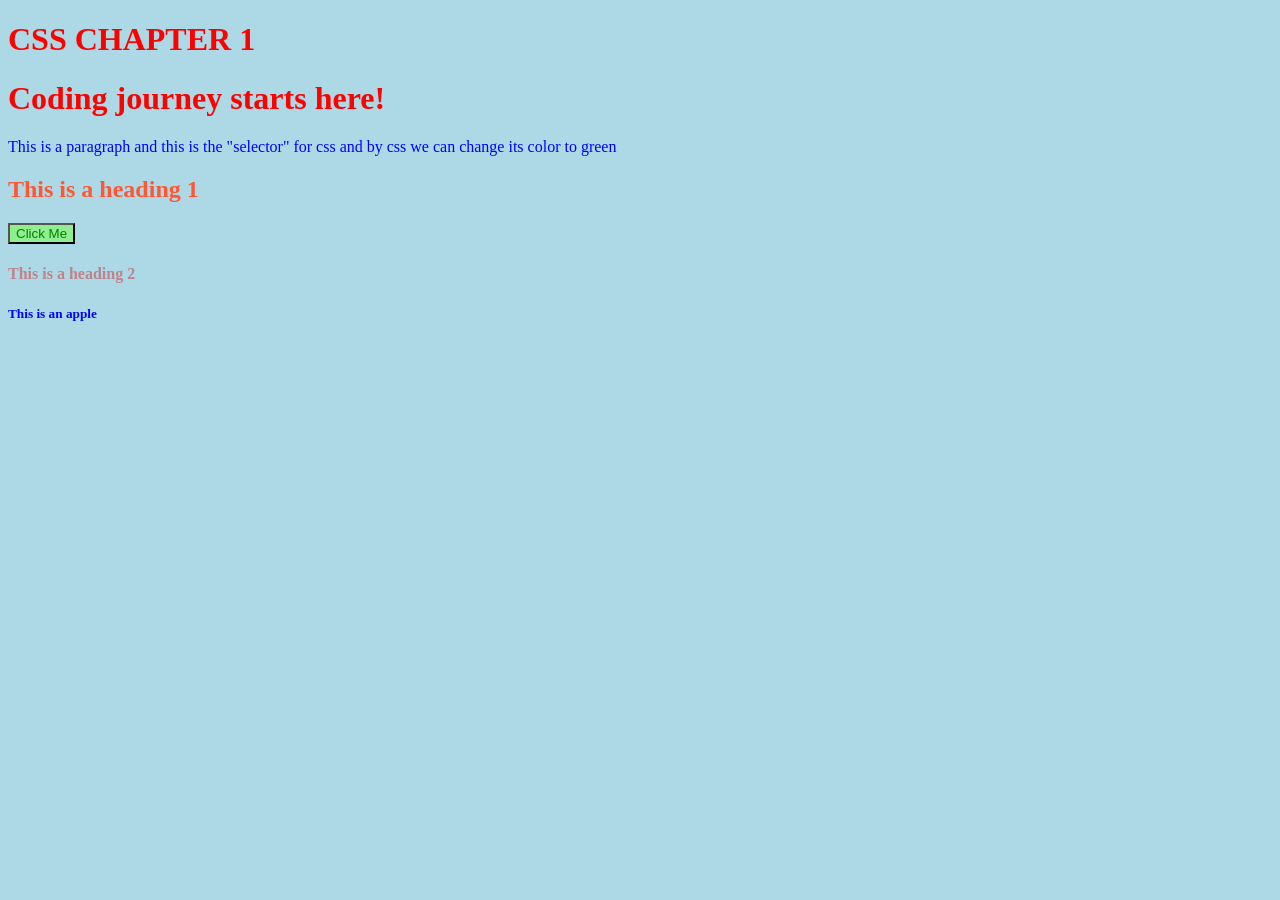
==== CH-1-INTRO.CSS/INDEX.HTML @ 0ed56846 "working on ch-1" ====
<!--&                                            SAMPLE HTML FILE                                                                  -->

<!--! IMPORTANT NOTE : 
HERE WE MAKE A SAMPLE WEBSITE TO SHOW HOW ACTUALLY CSS WORKS WE YOU DIDN'T KNOW WHAT IS HTML AND HOW IT WORKS GO TO MY HTML TUTORIAL
ON GITHUB PROVIDING YOU THE REPO OF HTML https://github.com/tanmay119-pera/HTML-PROGRAMMING.git AFTER DOING HTML YOU VAN JUMP ON THIS REPO
NOW LETS START OUR CSS JOURNEY # HAPPY CODING.-->

<!DOCTYPE html>
<html lang="en">
<head>
    <meta charset="UTF-8">
    <meta name="viewport" content="width=device-width, initial-scale=1.0">
    <title>CSS CHAPTER 1</title>
    <link rel="stylesheet" href="style.css"> <!-- this is how we link our external css file to our html file -->
</head>
<body>
 <!--   <h1 style="color: red;">CSS CHAPTER 1</h1><!--This <h1> is the "selector" for css and by css we can change its color to red-->  
 <!--   <h1 style="color: blue;">Coding journey starts here!</h1> <!--This <h1> is the "selector" for css and by css we can change its color to blue-->

    <!-- so we  can also import the basic thing in our html files but for good practice we will use external css files 
     that would be easy and clean way.-->
    <h1 class="heading">CSS CHAPTER 1</h1> 
    <h1 class="heading">Coding journey starts here!</h1> 
    <p class="para">This is a paragraph and this is the "selector" for css and by css we can change its color to green</p>
    <h2 class="heading">This is a heading 1</h2>
    <button class="btn">Click Me</button>
    <h4 class="heading">This is a heading 2</h4>
    <h5 class="heading">This is an apple</h5>

</body>
</html>
---- CH-1-INTRO.CSS/style.css ----
/*&                                                           CHAPTER 1 - INTRODUCTION                                                                     */

/* WE HAVE ALREADY LEARNED ABOUT HTML, WHICH IS A MARKUP LANGUAGE USED TO STRUCTURE CONTENT ON THE WEB. NOW, WE WILL LEARN ABOUT CSS, WHICH STANDS FOR 
CASCADING STYLE SHEETS.CSS IS A STYLING LANGUAGE USED TO STYLE HTML DOCUMENTS. IT IS USED TO DEFINE THE LAYOUT, COLORS, FONTS, AND OTHER VISUAL ASPECTS 
OF WEB PAGES. */

/*! IMPORTANT NOTE : 
HERE WE MAKE A SAMPLE WEBSITE TO SHOW HOW ACTUALLY CSS WORKS WE YOU DIDN'T KNOW WHAT IS HTML AND HOW IT WORKS GO TO MY HTML TUTORIAL
ON GITHUB PROVIDING YOU THE REPO OF HTML https://github.com/tanmay119-pera/HTML-PROGRAMMING.git AFTER DOING HTML YOU VAN JUMP ON THIS REPO
NOW LETS START OUR CSS JOURNEY # HAPPY CODING. */

/*^ EXTERNAL STYLE SHEET :
writing CSS in a separate file and linking it to the HTML document is called an external style sheet. It is the most common way to apply CSS to web pages.*/

/*^ COLOR PROPERTY :
The color property is used to set the color of text in an HTML element. It can be specified using color names, hexadecimal values, RGB values, or HSL values.
color: red;
color: blue;
color: green;
color: pink; */

h1
{ 
    color: red; /* h1 element will have red color */
}

p
{ 
    color: blue; /* p element will have blue color */
}

button {
    color: green; /* button element will have green color */
}

/*^ BACKGROUND-COLOR PROPERTY :
The background-color property is used to set the background color of an HTML element. It can be specified using color names, hexadecimal values, RGB values, or HSL values.
background-color: yellow;
background-color: lightblue;
background-color: lightgreen;
background-color: lightpink; */ 

body
{ 
    background-color: lightblue; /* body element will have light blue background color */
}

button
{ 
    background-color: lightgreen; /* button element will have light green background color */
}

/*& COLOR SYSTEMS :

1. Color Names: CSS supports a wide range of color names that can be used to specify colors. For example, "red", "blue", 
"green", "yellow", etc.

2. Hexadecimal Values: Colors can be specified using hexadecimal values, which are represented by a "#" followed
    by six digits (0-9, A-F). For example, "#FF0000" represents red, "#0000FF" represents blue, and "#00FF00" represents green.

3. RGB Values: Colors can also be specified using RGB (Red, Green, Blue) values. Each color component is represented by a number 
between 0 and 255. For example, "rgb(255, 0, 0)" represents red, "rgb(0, 0, 255)" represents blue, and "rgb(0, 255, 0)" represents 
green.

4. HSL Values: Colors can also be specified using HSL (Hue, Saturation, Lightness) values. The hue is represented by a degree on 
the color wheel (0-360), saturation is represented as a percentage (0%-100%), and lightness is also represented as a percentage 
(0%-100%). For example, "hsl(0, 100%, 50%)" represents red, "hsl(240, 100%, 50%)" represents blue, and "hsl(120, 100%, 50%)" 
represents green.*/

/*! NOTE : YOU DON'T NEED TO WORRY ABOUT COLOR SYSTEMS NOW WE WILL LEARN ABOUT IT IN DETAIL YOU CAN ALSO USE COLOR PICKER BY GOOGLE TO GET THE COLOR OF YOUR CHOICE AND USE IT IN YOUR CSS FILE. */


/*^ COLOR NAMES :

CSS supports a wide range of color names that can be used to specify colors. For example, "red", "blue", "green", "yellow", etc. 
Color names are easy to remember and can be used directly in CSS without the need for any additional calculations or conversions. 
However, color names may not provide the same level of precision and flexibility as other color systems, such as hexadecimal or RGB 
values. It is important for web designers and developers to understand the limitations of color names and to use them appropriately 
in their designs. Additionally, it is important to consider accessibility and ensure that color choices provide sufficient contrast 
for users with visual impairments. Overall, color names can be a useful tool for web designers and developers, but they should be 
used in conjunction with other color systems to create visually appealing and accessible web content.*/

h3
{ 
    color: green; /* h3 element will have green color */
}

/*^ HEXADECIMAL COLOR SYSTEM :

The hexadecimal color system is a way of representing colors using a combination of six digits and letters. The first two 
digits represent the red component, the next two digits represent the green component, and the last two digits represent the blue 
component. Each component can have a value between 00 and FF, where 00 represents no intensity and FF represents full intensity. 
By varying the values of each component, a wide range of colors can be created. The hexadecimal color system is commonly used in 
web design and development to specify colors for HTML elements using CSS. It is widely supported by web browsers and is a fundamental
aspect of web design and development. It is important for web designers and developers to understand the hexadecimal color system 
and how to use it effectively to create visually appealing and accessible web content.*/

h2
{ 
    color: #FF5733; /* h2 element will have hexadecimal color */
}

/*^ RGB COLOR SYSTEM :

The RGB color system is a color model that represents colors as combinations of red, green, and blue light. Each color component 
is represented by a value between 0 and 255, where 0 represents no intensity and 255 represents full intensity. By varying the 
intensity of each color component, a wide range of colors can be created. The RGB color system is commonly used in digital displays, 
such as computer monitors, televisions, and mobile devices. It is also used in web design and development to specify colors for 
HTML elements using CSS. The RGB color system is based on the additive color model, where the primary colors of light 
(red, green, and blue) are combined to create other colors. When all three primary colors are combined at full intensity, 
they create white light. When all three primary colors are combined at zero intensity, they create black. 

By adjusting the intensity of each primary color, a wide range of colors can be created, allowing for vibrant and dynamic 
visual experiences on digital displays. The RGB color system is widely supported by web browsers and is a fundamental aspect of 
web design and development. It is important for web designers and developers to understand the RGB color system and how to use 
it effectively to create visually appealing and accessible web content.*/

h4
{ 
    color: rgb(191, 131, 138); /* h4 element will have rgb color */
}

/*^ HSL COLOR SYSTEM :

The HSL color system is a color model that represents colors using three components: hue, saturation, and lightness. The hue component
is represented by a degree on the color wheel (0-360), where 0 represents red, 120 represents green, and 240 represents blue. 
The saturation component is represented as a percentage (0%-100%), where 0% represents no saturation (gray) and 100% represents 
full saturation (vivid color). The lightness component is also represented as a percentage (0%-100%), where 0% represents black, 
50% represents the pure color, and 100% represents white.an HSL color value is specified using the hsl() function, which takes three parameters: hue, saturation, and lightness.
For example, hsl(0, 100%, 50%) represents red, hsl(120, 100%, 50%) represents green, and hsl(240, 100%, 50%) represents blue. 

The HSL color system is commonly used in web design and development to specify colors for HTML elements using CSS. It is based on 
the perceptual model of color, which takes into account how humans perceive color. By adjusting the hue, saturation, and lightness 
components, a wide range of colors can be created, allowing for more nuanced and visually appealing designs. The HSL color system 
is widely supported by web browsers and is a fundamental aspect of web design and development. It is important for web designers 
and developers to understand the HSL color system and how to use it effectively to create visually appealing and accessible web 
content.*/

h5
{ 
    color: hsl(240, 100%, 50%); /* h5 element will have hsl color */
}
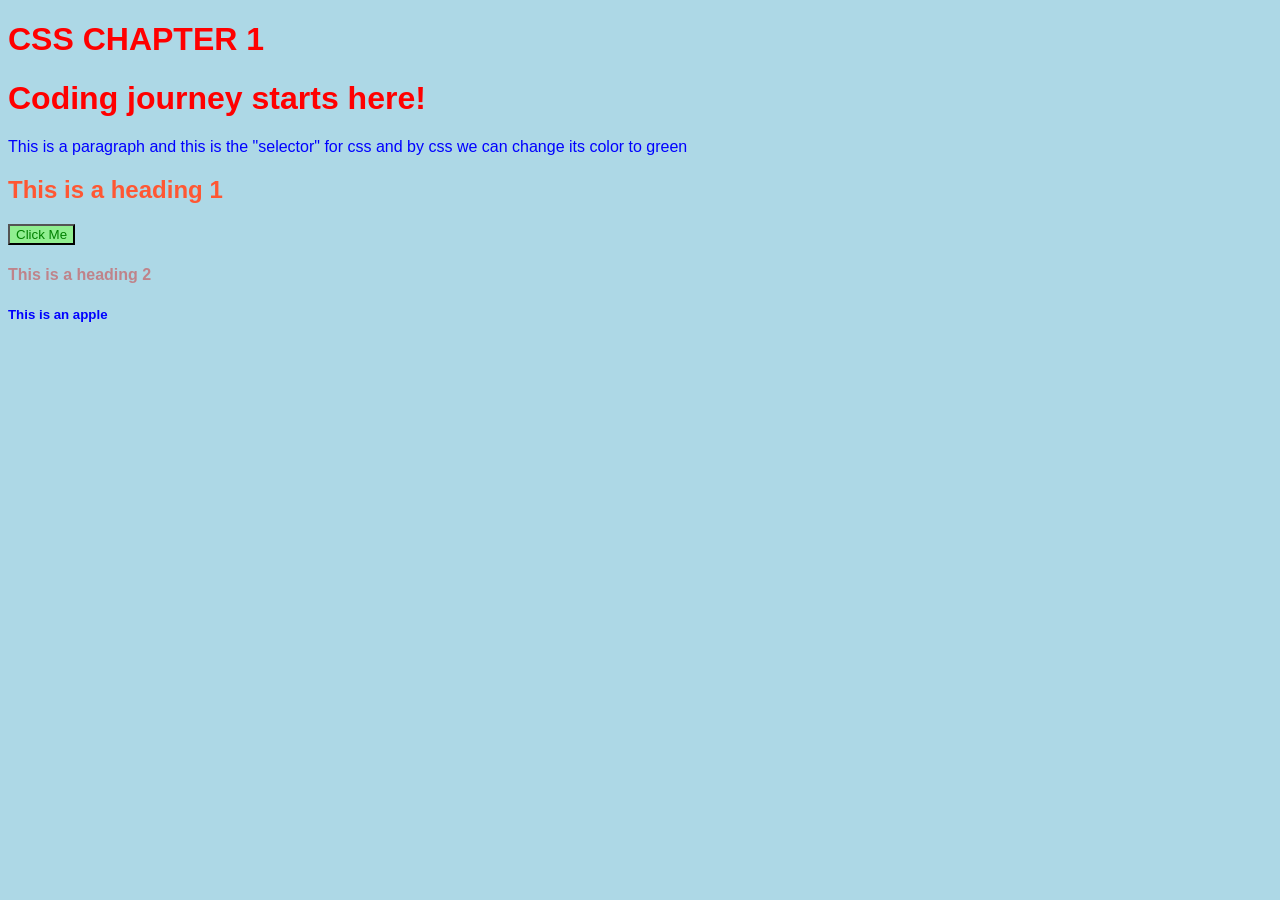
==== commit 0e5e217f: "changes" ====
--- a/CH-1-INTRO.CSS/INDEX.HTML
+++ b/CH-1-INTRO.CSS/INDEX.HTML
@@ -14,14 +14,14 @@
     <link rel="stylesheet" href="style.css"> <!-- this is how we link our external css file to our html file -->
 </head>
 <body>
- <!--   <h1 style="color: red;">CSS CHAPTER 1</h1><!--This <h1> is the "selector" for css and by css we can change its color to red-->  
- <!--   <h1 style="color: blue;">Coding journey starts here!</h1> <!--This <h1> is the "selector" for css and by css we can change its color to blue-->
+ <!--   <h1 style="color: red;">CSS CHAPTER 1</h1>This <h1> is the "selector" for css and by css we can change its color to red-->  
+ <!--   <h1 style="color: blue;">Coding journey starts here!</h1>This <h1> is the "selector" for css and by css we can change its color to blue-->
 
     <!-- so we  can also import the basic thing in our html files but for good practice we will use external css files 
      that would be easy and clean way.-->
-    <h1 class="heading">CSS CHAPTER 1</h1> 
+    <h1 id="headingOne">CSS CHAPTER 1</h1> 
     <h1 class="heading">Coding journey starts here!</h1> 
-    <p class="para">This is a paragraph and this is the "selector" for css and by css we can change its color to green</p>
+    <p class="my-class">This is a paragraph and this is the "selector" for css and by css we can change its color to green</p>
     <h2 class="heading">This is a heading 1</h2>
     <button class="btn">Click Me</button>
     <h4 class="heading">This is a heading 2</h4>
--- a/CH-1-INTRO.CSS/style.css
+++ b/CH-1-INTRO.CSS/style.css
@@ -1,4 +1,4 @@
-/*&                                                           CHAPTER 1 - INTRODUCTION                                                                     */
+/*&                                                       CHAPTER 1 - INTRODUCTION TO CSS                                                                 */
 
 /* WE HAVE ALREADY LEARNED ABOUT HTML, WHICH IS A MARKUP LANGUAGE USED TO STRUCTURE CONTENT ON THE WEB. NOW, WE WILL LEARN ABOUT CSS, WHICH STANDS FOR 
 CASCADING STYLE SHEETS.CSS IS A STYLING LANGUAGE USED TO STYLE HTML DOCUMENTS. IT IS USED TO DEFINE THE LAYOUT, COLORS, FONTS, AND OTHER VISUAL ASPECTS 
@@ -50,7 +50,12 @@
     background-color: lightgreen; /* button element will have light green background color */
 }
 
-/*& COLOR SYSTEMS :
+/*& COMMENTS IN CSS :
+
+Comments in CSS are used to add notes or explanations to the code. They are ignored by the browser and do not 
+affect the styling of the web page. what ever i write in the comments will be ignored by the browser. by using asterisk+slash */
+
+/*& COLOR SYSTEMS IN CSS :
 
 1. Color Names: CSS supports a wide range of color names that can be used to specify colors. For example, "red", "blue", 
 "green", "yellow", etc.
@@ -139,4 +144,78 @@
 h5
 { 
     color: hsl(240, 100%, 50%); /* h5 element will have hsl color */
-}+}
+
+/* PRACTICE QUESTION 1 : HOW TO MAKE YELLOW COLOR USING HEXADECIMAL, RGB AND HSL COLOR SYSTEMS. 
+
+SOLUTION :
+1. HEXADECIMAL: #FFFF00 ,HERE #FF IS FOR RED, #FF IS FOR GREEN AND #00 IS FOR BLUE AND IF WE MIX RED AND GREEN COLOR WE GET YELLOW COLOR.
+2. RGB: rgb(255, 255, 0) , HERE 255 IS FOR RED, 255 IS FOR GREEN AND 0 IS FOR BLUE AND IF WE MIX RED AND GREEN COLOR WE GET YELLOW COLOR.
+3. HSL: hsl(60, 100%, 50%),HERE 60 IS FOR HUE, 100% IS FOR SATURATION AND 50% IS FOR LIGHTNESS. */
+
+/*& SELECTORS :
+Selectors are used to target specific HTML elements and apply styles to them. There are several types of selectors in CSS, including:
+
+BASIC SELECTORS : 
+
+1. Element Selector: Targets HTML elements based on their tag name. For example, "p" targets all <p> elements.
+
+2. Class Selector: Targets HTML elements based on their class attribute. For example, ".my-class" targets all elements with the class "my-class".
+
+3. ID Selector: Targets a specific HTML element based on its ID attribute. For example, "#my-id" targets the element with the ID "my-id".
+
+ADVANCED SELECTORS : (READ IT FOR KNOWLEDGE PURPOSE CAUSE THIS IS NOT THE TOPIC OF THIS CHAPTER WE WILL LEARN ABOUT IT IN DETAIL IN UPCOMING CHAPTERS)
+
+4. Attribute Selector: Targets HTML elements based on their attributes. For example "[type='text']" targets all input elements with the type attribute 
+set to "text".
+
+5. Pseudo-class Selector: Targets HTML elements based on their state or position. For example, ":hover" targets elements when they are being 
+hovered over by the mouse pointer.
+
+6. Pseudo-element Selector: Targets specific parts of an HTML element. For example, "::before" targets the content before an element, 
+and "::after" targets the content after an element.
+
+7. Grouping Selector: Allows you to apply the same styles to multiple selectors at once. For example, "h1, h2, h3" targets 
+all <h1>, <h2>, and <h3> elements.
+
+8. Descendant Selector: Targets elements that are descendants of a specified element. For example, "div p" targets all <p> elements that are 
+inside a <div> element.
+
+9. Child Selector: Targets elements that are direct children of a specified element. For example, "div > p" targets all <p> elements that are 
+direct children of a <div> element.
+
+10. Adjacent Sibling Selector: Targets an element that is immediately preceded by a specified element. For example, "h1 + p" targets 
+the first <p> element that comes immediately after an <h1> element.
+
+11. General Sibling Selector: Targets all elements that are siblings of a specified element. For example, "h1 ~ p" targets all <p> elements 
+that are siblings of an <h1> element. */
+
+/*^ 1. ELEMENT SELECTOR :*/
+*
+{ 
+    font-family: Arial, sans-serif; /* All elements will have Arial font */
+} 
+
+h1
+{ 
+    font-family: Arial, cursive; /* h1 element will have font size of 36px */
+}
+/* so while css come in play it will apply thr arial font to all elements and then it will apply cursive font to h1 element because h1 is a child of * selector.
+and it will change h1 element */
+
+/*^ 2. CLASS SELECTOR :*/
+.my-class
+{ 
+    color: blue; /* elements with class "my-class" will have blue color */
+}
+
+/*^ 3. ID SELECTOR :*/
+#heading
+{ 
+    color: yellow; /* element with id "heading" will have yellow color */
+}
+
+/*! NOTE : WE HAVE ONLY SHOWED THE EXAMPLE OF BASIC SELECTORS IN THIS CHAPTER WE WILL LEARN ABOUT ALL THE SELECTORS IN DETAIL IN UPCOMING CHAPTERS.
+1. ELEMENT SELECTOR
+2. CLASS SELECTOR
+3. ID SELECTOR */
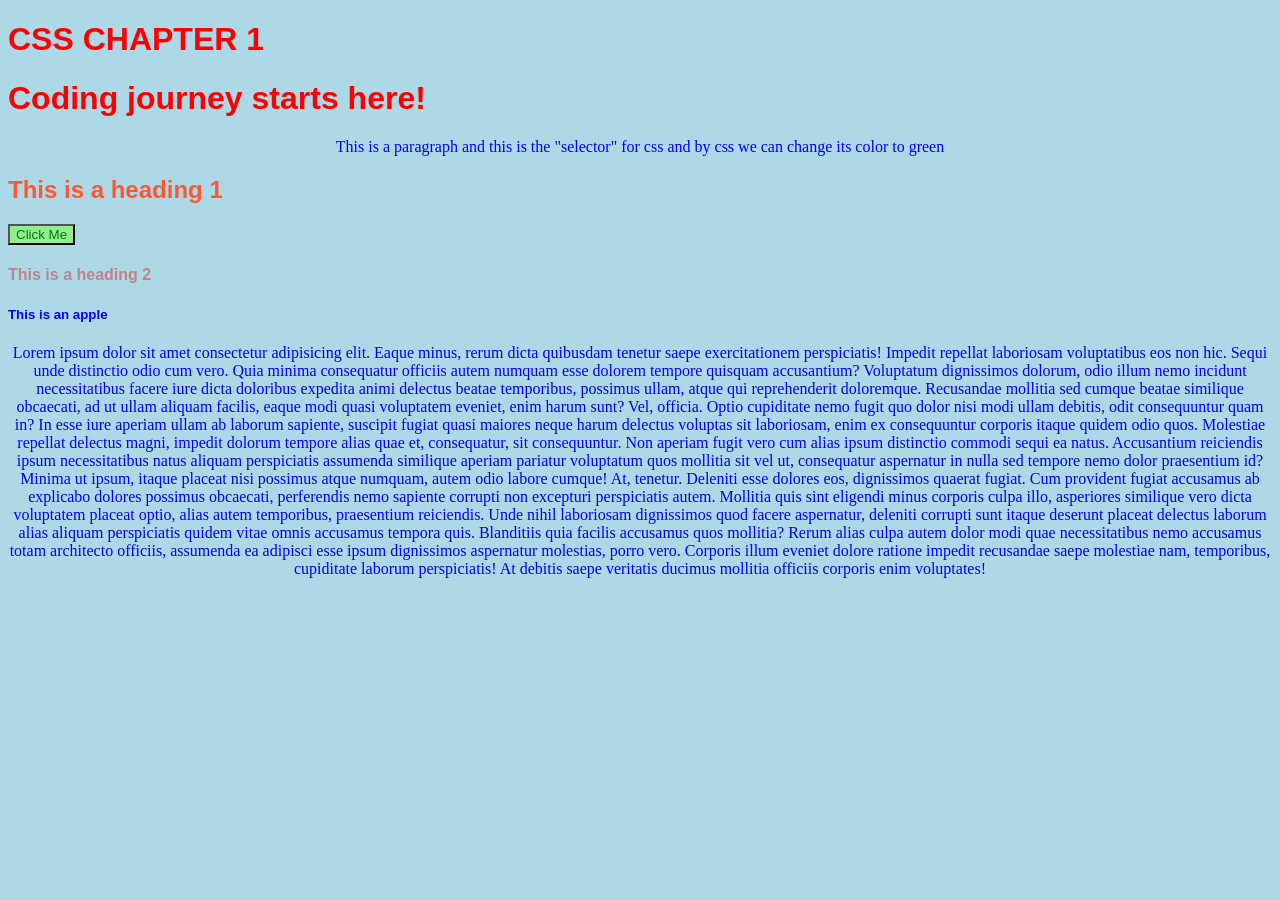
==== commit 06825bbb: "info" ====
--- a/CH-1-INTRO.CSS/INDEX.HTML
+++ b/CH-1-INTRO.CSS/INDEX.HTML
@@ -26,6 +26,9 @@
     <button class="btn">Click Me</button>
     <h4 class="heading">This is a heading 2</h4>
     <h5 class="heading">This is an apple</h5>
+    <p>Lorem ipsum dolor sit amet consectetur adipisicing elit. Eaque minus, rerum dicta quibusdam tenetur saepe exercitationem perspiciatis! Impedit repellat laboriosam voluptatibus eos non hic. Sequi unde distinctio odio cum vero. Quia minima consequatur officiis autem numquam esse dolorem tempore quisquam accusantium? Voluptatum dignissimos dolorum, odio illum nemo incidunt necessitatibus facere iure dicta doloribus expedita animi delectus beatae temporibus, possimus ullam, atque qui reprehenderit doloremque. Recusandae mollitia sed cumque beatae similique obcaecati, ad ut ullam aliquam facilis, eaque modi quasi voluptatem eveniet, enim harum sunt? Vel, officia. Optio cupiditate nemo fugit quo dolor nisi modi ullam debitis, odit consequuntur quam in? In esse iure aperiam ullam ab laborum sapiente, suscipit fugiat quasi maiores neque harum delectus voluptas sit laboriosam, enim ex consequuntur corporis itaque quidem odio quos. Molestiae repellat delectus magni, impedit dolorum tempore alias quae et, consequatur, sit consequuntur. Non aperiam fugit vero cum alias ipsum distinctio commodi sequi ea natus. Accusantium reiciendis ipsum necessitatibus natus aliquam perspiciatis assumenda similique aperiam pariatur voluptatum quos mollitia sit vel ut, consequatur aspernatur in nulla sed tempore nemo dolor praesentium id? Minima ut ipsum, itaque placeat nisi possimus atque numquam, autem odio labore cumque! At, tenetur. Deleniti esse dolores eos, dignissimos quaerat fugiat. Cum provident fugiat accusamus ab explicabo dolores possimus obcaecati, perferendis nemo sapiente corrupti non excepturi perspiciatis autem. Mollitia quis sint eligendi minus corporis culpa illo, asperiores similique vero dicta voluptatem placeat optio, alias autem temporibus, praesentium reiciendis. Unde nihil laboriosam dignissimos quod facere aspernatur, deleniti corrupti sunt itaque deserunt placeat delectus laborum alias aliquam perspiciatis quidem vitae omnis accusamus tempora quis. Blanditiis quia facilis accusamus quos mollitia? Rerum alias culpa autem dolor modi quae necessitatibus nemo accusamus totam architecto officiis, assumenda ea adipisci esse ipsum dignissimos aspernatur molestias, porro vero. Corporis illum eveniet dolore ratione impedit recusandae saepe molestiae nam, temporibus, cupiditate laborum perspiciatis! At debitis saepe veritatis ducimus mollitia officiis corporis enim voluptates!
+    </p>
+    
 
 </body>
 </html>
--- a/CH-1-INTRO.CSS/style.css
+++ b/CH-1-INTRO.CSS/style.css
@@ -218,4 +218,165 @@
 /*! NOTE : WE HAVE ONLY SHOWED THE EXAMPLE OF BASIC SELECTORS IN THIS CHAPTER WE WILL LEARN ABOUT ALL THE SELECTORS IN DETAIL IN UPCOMING CHAPTERS.
 1. ELEMENT SELECTOR
 2. CLASS SELECTOR
-3. ID SELECTOR */+3. ID SELECTOR */
+
+
+/*& TEXT ALIGNMENT :
+
+The text-align property is used to set the horizontal alignment of text within an HTML element. It can take several values, 
+including "left", "right", "center", and "justify". The "left" value aligns the text to the left edge of the element, while the 
+"right" value aligns the text to the right edge. The "center" value centers the text horizontally within the element, 
+and the "justify" value aligns the text to both the left and right edges of the element, creating a clean and even appearance. 
+
+The text-align property can be applied to block-level elements, such as paragraphs and headings, as well as inline elements, 
+such as spans and links. It is an important property for web designers and developers to understand, as it can greatly affect the 
+readability and visual appeal of web content. By using the text-align property effectively, designers can create visually appealing 
+and easy-to-read web pages that enhance the user experience.*/
+
+/*! NOTE - I HAVE TAKEN SOME RANDOM ELEMENTS LIKE P1, P11, P111, P12 TO SHOW THE EFFECT OF TEXT DECORATION AND FONT FAMILY PROPERTIES. 
+/*! YOU CAN USE ANY ELEMENTS LIKE H1, H2, H3, H4, H5, H6, P, SPAN, DIV ETC IN YOUR REAL USER PROJECT AND ADAPT THEM TO YOUR NEEDS. */
+
+/*^ 1. LEFT ALIGNMENT :
+this will align the text or headings to the left of the element.*/
+p{ 
+    text-align: left; /* p element will have left aligned text */
+}
+
+/*^ 2. RIGHT ALIGNMENT :
+this will align the text to the right of the element.*/
+p{ 
+    text-align: right; /* p element will have right aligned text */
+}
+
+/*^ 3. CENTER ALIGNMENT :
+this will align the text to the center of the element.*/
+p{ 
+    text-align: center; /* p element will have centered text */
+}
+
+/*^ 4. JUSTIFY ALIGNMENT :
+this will align the text to both the left and right edges of the element, creating a clean and even appearance.*/
+h1{ 
+    text-align: justify; /* p element will have justified text */
+}
+
+/* you can try all the above text alignment properties one by one to see the effect of each property on the p element. */
+
+/*& TEXT DECORATION :
+The text-decoration property is used to add decorative elements to text, such as underlines, overlines, and strikethroughs. 
+It can take several values, including "none", "underline", "overline", and "line-through". The "none" value removes any existing 
+decoration, while the other values add the corresponding decoration to the text. */
+
+/*^ 1. UNDERLINE :
+this will add an underline to the text of the element.*/
+
+P1{
+    text-decoration: underline; /* p element will have an underline */
+}
+
+/*^ 2. OVERLINE :
+this will add an overline to the text of the element.*/
+
+P12{
+    text-decoration: overline; /* p element will have an overline */
+}
+
+/*^ 3. LINE-THROUGH :
+this will add a strikethrough to the text of the element.*/
+
+P11{
+    text-decoration: line-through; /* p element will have a strikethrough */
+}
+
+/*^ 4. NONE :
+this will remove any existing decoration from the text of the element.*/
+
+P111{
+    text-decoration: none; /* p element will have no decoration */
+}
+
+/*& FONT-WEIGHT :
+The font-weight property is used to set the thickness or boldness of text in an HTML element. It can take several values, 
+including "normal", "bold", "bolder", and "lighter". The "normal" value sets the text to its default weight, while the "bold" 
+value makes the text thicker and more prominent. The "bolder" value increases the weight of the text relative to its parent element, 
+while the "lighter" value decreases the weight of the text relative to its parent element. 
+
+The font-weight property can also take numeric values, ranging from 100 to 900, where 400 is equivalent to "normal" and 700 
+is equivalent to "bold". By using the font-weight property effectively, designers can create visually appealing and easy-to-read 
+web pages that enhance the user experience. It is important for web designers and developers to understand the font-weight property 
+and how to use it effectively to create visually appealing and accessible web content.*/
+
+/*^ 1. NORMAL :
+this will set the text to its default weight.*/
+p{
+    font-weight: normal; /* p element will have normal font weight */
+}
+
+/*^ 2. BOLD :
+this will make the text thicker and more prominent.*/
+p{
+    font-weight: bold; /* p element will have bold font weight */
+}
+
+/*^ 3. BOLDER :
+this will increase the weight of the text relative to its parent element.*/
+p{
+    font-weight: bolder; /* p element will have bolder font weight */
+}
+
+/*^ 4. LIGHTER :
+this will decrease the weight of the text relative to its parent element.*/
+p{
+    font-weight: lighter; /* p element will have lighter font weight */
+}
+
+/*& FONT FAMILY :
+The font-family property is used to specify the typeface or font to be used for text in an HTML element. It can take a list of font names, separated by commas, where the browser will use the first available font in the list. The font-family property can also take generic font families, such as "serif", "sans-serif", and "monospace", which are used to specify a general type of font. By using the font-family property effectively, designers can create visually appealing and easy-to-read web pages that enhance the user experience. It is important for web designers and developers to understand the font-family property and how to use it effectively to create visually appealing and accessible web content.*/
+
+/*^ 1. SERIF :
+Serif fonts are characterized by small lines or flourishes at the ends of the letters. They are often used in print media and are considered more 
+traditional and formal. Examples of serif fonts include Times New Roman, Georgia, and Garamond. Serif fonts are often used for body text in printed 
+materials, as they are believed to be easier to read in long passages of text. However, they may not be as legible on digital screens, especially at 
+smaller font sizes. It is important for web designers and developers to consider the context in which the font will be used and to choose a font that is 
+appropriate for the intended audience and medium. By using serif fonts effectively, designers can create visually appealing and easy-to-read web pages that 
+enhance the user experience.*/
+
+P{
+    font-family: "Times New Roman", Times, serif; /* p element will have Times New Roman font */
+}
+
+/*^ 2. SANS-SERIF :
+Sans-serif fonts are characterized by the absence of small lines or flourishes at the ends of the letters. They are often used in digital media
+and are considered more modern and clean. Examples of sans-serif fonts include Arial, Helvetica, and Verdana. Sans-serif fonts are often used for 
+headings and other display text, as they are believed to be more legible on digital screens, especially at smaller font sizes. However,
+they may not be as effective for long passages of text, as they can be more difficult to read in print media. It is important for web designers and 
+developers to consider the context in which the font will be used and to choose a font that is appropriate for the intended audience and medium. 
+By using sans-serif fonts effectively, designers can create visually appealing and easy-to-read web pages that enhance the user experience.*/
+
+P1{
+    font-family: Arial, Helvetica, sans-serif; /* p element will have Arial font */
+}
+
+/*^ 3. MONOSPACE :
+Monospace fonts are characterized by each character taking up the same amount of horizontal space. They are often used in programming and coding 
+environments, as they make it easier to align text and read code. Examples of monospace fonts include Courier, Consolas, and Monaco. Monospace fonts are 
+often used for displaying code snippets, terminal output, and other technical content, as they provide a clear and consistent visual representation of text. 
+However, they may not be as effective for general-purpose text, as they can be more difficult to read in long passages of text. It is important 
+for web designers and developers to consider the context in which the font will be used and to choose a font that is appropriate for the intended audience 
+and medium. By using monospace fonts effectively, designers can create visually appealing and easy-to-read web pages that enhance the user experience.*/
+
+P11{
+    font-family: "Courier New", Courier, monospace; /* p element will have Courier New font */
+}
+
+/*^ 4. CURSIVE :
+Cursive fonts are characterized by their flowing, handwritten style. They are often used for decorative purposes and can add a personal touch to web content. 
+Examples of cursive fonts include Brush Script, Pacifico, and Great Vibes. Cursive fonts are often used for headings, invitations, and other decorative text, 
+as they can create a unique and visually appealing look. However, they may not be as effective for body text, as they can be more difficult to read in 
+long passages of text. It is important for web designers and developers to consider the context in which the font will be used and to choose a font 
+that is appropriate for the intended audience and medium. By using cursive fonts effectively, designers can create visually appealing and easy-to-read 
+web pages that enhance the user experience.*/
+
+P111{
+    font-family: "Brush Script MT", cursive; /* p element will have Brush Script MT font */
+}
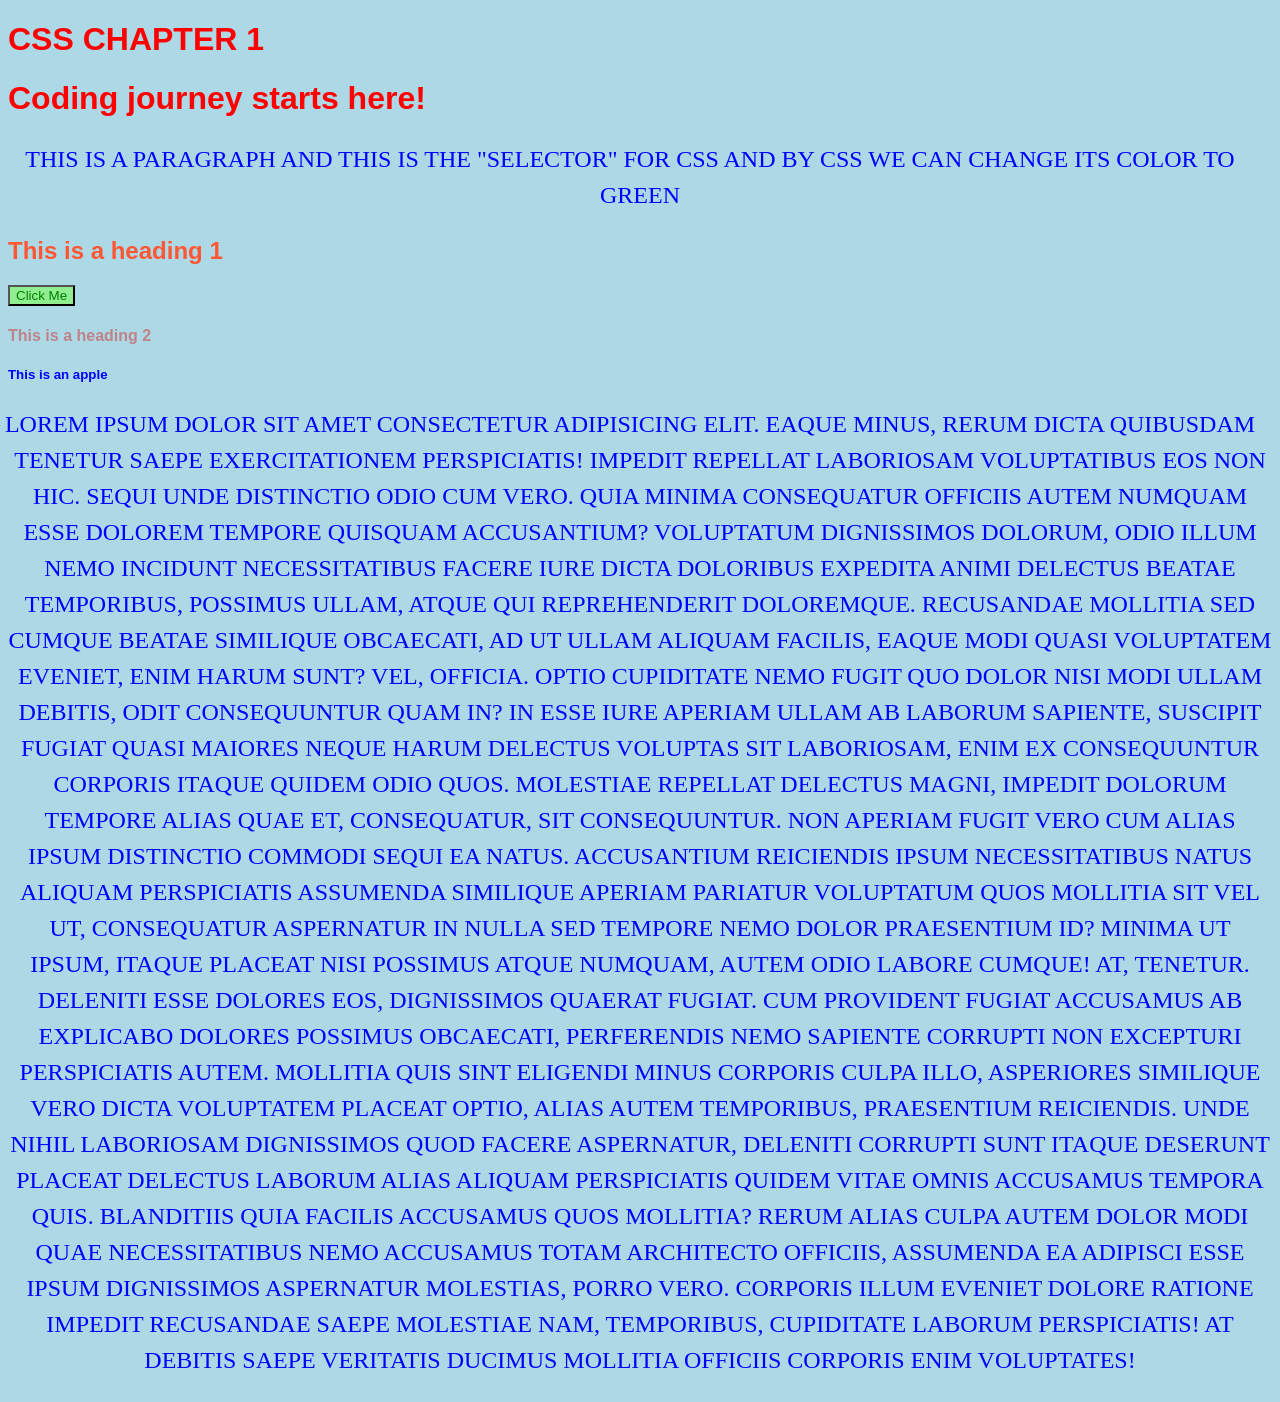
==== commit d5cc61c7: "add" ====
--- a/CH-1-INTRO.CSS/INDEX.HTML
+++ b/CH-1-INTRO.CSS/INDEX.HTML
@@ -1,4 +1,4 @@
-<!--&                                            SAMPLE HTML FILE                                                                  -->
+<!--&                                    THIS IS A SAMPLE HTML FILE FOR CHAPTER 1 - CSS(INTRO)                                                                -->
 
 <!--! IMPORTANT NOTE : 
 HERE WE MAKE A SAMPLE WEBSITE TO SHOW HOW ACTUALLY CSS WORKS WE YOU DIDN'T KNOW WHAT IS HTML AND HOW IT WORKS GO TO MY HTML TUTORIAL
--- a/CH-1-INTRO.CSS/style.css
+++ b/CH-1-INTRO.CSS/style.css
@@ -379,4 +379,203 @@
 
 P111{
     font-family: "Brush Script MT", cursive; /* p element will have Brush Script MT font */
-}+}
+
+/*^ 5. FANTASY :
+Fantasy fonts are characterized by their decorative and imaginative style. They are often used for creative and artistic purposes and can add a unique 
+and playful touch to web content. Examples of fantasy fonts include Papyrus, Jokerman, and Curlz MT. Fantasy fonts are often used for headings, logos, 
+and other decorative text, as they can create a visually striking and memorable look. However, they may not be as effective for body text, 
+as they can be more difficult to read in long passages of text. It is important for web designers and developers to consider the context in which the font will be
+used and to choose a font that is appropriate for the intended audience and medium. By using fantasy fonts effectively, designers can create visually appealing and 
+easy-to-read web pages that enhance the user experience.*/
+
+p{
+    font-family: "Papyrus", fantasy; /* p element will have Papyrus font */
+}
+
+/*& UNIT IN CSS :
+In CSS, units are used to specify the size and dimensions of elements on a web page. There are several types of units in CSS, including absolute units, relative units, and percentage units.
+Absolute units are fixed and do not change based on the size of the viewport or parent element. Examples of absolute units include pixels (px), points (pt), and inches (in). Relative units, on the other hand, are based on the size of the parent element or the viewport. Examples of relative units include em, rem, and vw/vh. Percentage units are also relative and are based on the size of the parent element. For example, if an element has a width of 50%, it will take up half the width of its parent element.
+It is important for web designers and developers to understand the different types of units in CSS and how to use them effectively to create responsive and visually appealing web pages. By using the appropriate units for different elements and layouts, designers can create web pages that adapt to different screen sizes and devices, enhancing the user experience. Additionally, using relative and percentage units can help ensure that web pages are accessible to users with different visual impairments, as they can adjust the size of elements based on the user's preferences.
+as a best practice, it is recommended to use relative and percentage units whenever possible, as they provide greater flexibility and adaptability for web design. By using a combination of absolute, relative, and percentage units, designers can create web pages that are both visually appealing and functional across a wide range of devices and screen sizes. Overall, understanding the different types of units in CSS is essential for creating effective and responsive web designs that meet the needs of users and enhance the overall user experience.*/
+
+/*^ 1. PIXELS (PX) :
+Pixels are a fixed unit of measurement that represent a single point on a screen. They are commonly used in web design to specify the size of elements, such as fonts, images, and containers. Pixels are a reliable and consistent unit of measurement, as they do not change based on the size of the viewport or parent element. However, they may not be the best choice for responsive design, as they do not adapt to different screen sizes and resolutions. It is important for web designers and developers to consider the context in which pixels are used and to choose the appropriate unit of measurement for different elements and layouts. By using pixels effectively, designers can create visually appealing and functional web pages that meet the needs of users and enhance the overall user experience. Additionally, using pixels in combination with other units, such as relative and percentage units, can help ensure that web pages are accessible to users with different visual impairments, as they can adjust the size of elements based on the user's preferences. Overall, understanding the use of pixels in CSS is essential for creating effective and responsive web designs that meet the needs of users and enhance the overall user experience.*/
+
+p{
+    font-size: 16px; /* p element will have font size of 16px */
+}
+
+#id{
+    font-size: 20px; /* element with id "id" will have font size of 20px */
+}
+
+.class{
+    font-size: 14px; /* elements with class "class" will have font size of 14px */
+}
+
+/*^ 2. EM :
+The em unit is a relative unit of measurement that is based on the font size of the parent element. One em is equal to the current font size of the parent element. For example, if the font size of the parent element is 16px, then 1em is equal to 16px. The em unit is commonly used in web design to specify the size of fonts,
+margins, padding, and other elements. It is a flexible and scalable unit of measurement, as it adapts to the font size of the parent element. However, it can also be complex to use, as the size of elements can be affected by the font size of their parent elements. It is important for web designers and developers to understand the use of em units in CSS and how to use them effectively to create responsive and visually appealing web pages. By using em units in combination with other units, such as pixels and percentage units, designers can create web pages that are both visually appealing and functional across a wide range of devices and screen sizes. Additionally, using em units can help ensure that web pages are accessible to users with different visual impairments, as they can adjust the size of elements based on the user's preferences. Overall, understanding the use of em units in CSS is essential for creating effective and responsive web designs that meet the needs of users and enhance the overall user experience.*/
+
+p{
+    font-size: 1.5em; /* p element will have font size of 1.5em */
+}
+
+#id{
+    font-size: 2em; /* element with id "id" will have font size of 2em */
+}
+
+.class{
+    font-size: 1.2em; /* elements with class "class" will have font size of 1.2em */
+}
+
+/*& LINE-HEIGHT :
+The line-height property is used to set the amount of space between lines of text in an HTML element. It can take several values, including normal, a specific length (in pixels, ems, or percentages), or a unitless number that is multiplied by the font size of the element.
+The line-height property is an important aspect of web design, as it can greatly affect the readability and visual appeal of text on a web page. By adjusting the line height, designers can create a more comfortable reading experience for users, especially for long passages of text. It is important for web designers and developers to understand the use of the line-height property in CSS and how to use it effectively to create responsive and visually appealing web pages. By using the line-height property in combination with other properties, such as font size and font family, designers can create web pages that are both visually appealing and functional across a wide range of devices and screen sizes. Additionally, using appropriate line heights can help ensure that web pages are accessible to users with different visual impairments, as they can adjust the spacing between lines of text based on their preferences. Overall, understanding the use of the line-height property in CSS is essential for creating effective and responsive web designs that meet the needs of users and enhance the overall user experience.*/
+
+p{
+    line-height: 1.5; /* p element will have line height of 1.5 */
+}
+
+#id{
+    line-height: 2px; /* element with id "id" will have line height of 2px */
+}
+
+.class{
+    line-height: normal; /* elements with class "class" will have line height of normal */
+}
+
+/*& TEXT-TRANSFORM :
+The text-transform property is used to control the capitalization of text in an HTML element. It can take several values, 
+including none, capitalize, uppercase, and lowercase. The none value leaves the text unchanged, while the capitalize value 
+capitalizes the first letter of each word. The uppercase value converts all letters to uppercase, and the lowercase value converts 
+all letters to lowercase. The text-transform property is an important aspect of web design, as it can greatly affect the readability
+and visual appeal of text on a web page. By using the text-transform property effectively, designers can create a more visually 
+appealing and consistent appearance for text on a web page. It is important for web designers and developers to understand the use
+of the text-transform property in CSS and how to use it effectively to create responsive and visually appealing web pages. 
+By using the text-transform property in combination with other properties, such as font size and font family, designers can 
+create web pages that are both visually appealing and functional across a wide range of devices and screen sizes. Additionally, 
+using appropriate text transformations can help ensure that web pages are accessible to users with different visual impairments,
+as they can adjust the capitalization of text based on their preferences. Overall, understanding the use of the text-transform 
+property in CSS is essential for creating effective and responsive web designs that meet the needs of users and enhance 
+the overall user experience.*/
+
+p{
+    text-transform: uppercase; /* p element will have uppercase text */
+}
+
+.class{
+    text-transform: lowercase; /* elements with class "class" will have lowercase text */
+}
+
+#id{
+    text-transform: capitalize; /* element with id "id" will have capitalized text */
+}
+
+P2{
+    text-transform: none; /* p element will have no text transformation */
+}
+
+/*& TEXT INDENT :
+The text-indent property is used to specify the indentation of the first line of text in an HTML element. 
+It can take several values, including a specific length (in pixels, ems, or percentages) or a negative value to create a hanging 
+indent. The text-indent property is an important aspect of web design, as it can greatly affect the readability and visual appeal 
+of text on a web page. By using the text-indent property effectively, designers can create a more visually appealing and organized 
+appearance for text on a web page. It is important for web designers and developers to understand the use of the text-indent property
+in CSS and how to use it effectively to create responsive and visually appealing web pages. By using the text-indent 
+property in combination with other properties, such as font size and line height, designers can create web pages that are both
+visually appealing and functional across a wide range of devices and screen sizes. 
+
+Additionally, using appropriate text indentation can help ensure that web pages are accessible to users with different visual 
+impairments, as they can adjust the indentation of text based on their preferences. Overall, understanding the use of the 
+text-indent property in CSS is essential for creating effective and responsive web designs that meet the needs 
+of users and enhance the overall user experience.*/ 
+
+p{
+    text-indent: 50px; /* p element will have a text indentation of 50px */
+}
+
+p{
+    text-indent: 2em; /* p element will have a text indentation of 2em */
+}
+
+p{
+    text-indent: 10%; /* p element will have a text indentation of 10% */
+}
+
+p{
+    text-indent: -20px; /* p element will have a negative text indentation of -20px */
+}
+
+/*& CSS PRIORITY :
+CSS priority, also known as specificity, is a set of rules that determine which CSS styles are applied to an HTML element when 
+multiple styles are defined for the same element. The priority of CSS styles is determined by the specificity of the selectors 
+used to target the element. The more specific the selector, the higher its priority. For example, an ID selector has a higher 
+specificity than a class selector, and a class selector has a higher specificity than an element selector. When multiple styles 
+are defined for the same element, the style with the highest specificity will be applied. If two styles have the same specificity, 
+
+the style that is defined last in the CSS file will be applied. It is important for web designers and developers to understand 
+CSS priority and how to use it effectively to create responsive and visually appealing web pages. By using specific selectors and 
+organizing CSS styles in a logical manner, designers can ensure that the desired styles are applied to the correct elements and 
+that the overall design of the web page is consistent and visually appealing. Additionally, understanding CSS priority can help 
+prevent conflicts between styles and ensure that the web page is accessible to users with different visual impairments, as they 
+can adjust the styles based on their preferences. Overall, understanding CSS priority is essential for creating effective and 
+responsive web designs that meet the needs of users and enhance the overall user experience.*/
+
+/*^ 1. INLINE STYLE :
+Inline styles are CSS styles that are applied directly to an HTML element using the style attribute.
+/*^ 2. INTERNAL STYLE SHEET :  
+Internal style sheets are CSS styles that are defined within the <style> tags in the head section of an HTML document.
+/*^ 3. EXTERNAL STYLE SHEET :
+External style sheets are CSS styles that are defined in a separate CSS file and linked to an HTML document using the <link> tag.
+/*^ 4. IMPORTED STYLE SHEET :
+Imported style sheets are CSS styles that are defined in a separate CSS file and imported into another CSS file using the @import rule.*/
+/*^ 5. BROWSER DEFAULT STYLE SHEET :
+Browser default style sheets are the default styles that are applied to HTML elements by web browsers.
+/*^ 6. USER STYLE SHEET :
+User style sheets are CSS styles that are defined by the user and applied to web pages using browser extensions or user settings.*/
+/*^ 7. AUTHOR STYLE SHEET :
+Author style sheets are CSS styles that are defined by the author of a web page and applied to the page using inline styles, 
+internal style sheets, or external style sheets.*/
+/*^ 8. USER AGENT STYLE SHEET :
+User agent style sheets are the default styles that are applied to HTML elements by web browsers. They are similar to 
+browser default style sheets, but they can be overridden by user-defined styles or author-defined styles.
+/*^ 9. SPECIFICITY :
+Specificity is a measure of how specific a CSS selector is in targeting an HTML element.
+/*^ 10. INHERITANCE :
+Inheritance is a mechanism in CSS that allows certain properties of an HTML element to be inherited by its child elements. 
+This means that if a parent element has a certain style applied to it, its child elements will also inherit that style unless 
+they have their own styles defined. Inheritance is an important aspect of CSS, as it allows for more efficient and consistent 
+styling of web pages. By using inheritance effectively, designers can create web pages that are both visually appealing and 
+functional across a wide range of devices and screen sizes. Additionally, understanding inheritance can help ensure that web 
+pages are accessible to users with different visual impairments, as they can adjust the styles based on their preferences. 
+Overall, understanding inheritance is essential for creating effective and responsive web designs that meet the needs of users 
+and enhance the overall user experience.*/
+/*^ 11. CASCADING :
+Cascading is a mechanism in CSS that determines how styles are applied to HTML elements when multiple styles are defined for 
+the same element. It is based on the principle of "cascading", where styles are applied in a hierarchical manner, with more 
+specific styles taking precedence over less specific styles. The cascading order is determined by the specificity of the selectors 
+used to target the element, as well as the order in which the styles are defined in the CSS file. When multiple styles are defined 
+for the same element, the style with the highest specificity will be applied. If two styles have the same specificity, the style that
+is defined last in the CSS file will be applied. It is important for web designers and developers to understand cascading and how 
+to use it effectively to create responsive and visually appealing web pages. By using specific selectors and organizing CSS styles 
+in a logical manner, designers can ensure that the desired styles are applied to the correct elements and that the overall design 
+of the web page is consistent and visually appealing. Additionally, understanding cascading can help prevent conflicts between styles
+and ensure that the web page is accessible to users with different visual impairments, as they can adjust the styles based on their
+preferences. Overall, understanding cascading is essential for creating effective and responsive web designs that meet the needs 
+of users and enhance the overall user experience.*/
+/*^ 12. IMPORTANCE :
+The importance of CSS priority, specificity, inheritance, and cascading cannot be overstated in web design and development. 
+These concepts are essential for creating responsive and visually appealing web pages that meet the needs of users and enhance 
+the overall user experience. By understanding how CSS styles are applied to HTML elements, designers can create web pages that are 
+both functional and aesthetically pleasing across a wide range of devices and screen sizes. Additionally, understanding these 
+concepts can help prevent conflicts between styles and ensure that web pages are accessible to users with different visual 
+impairments, as they can adjust the styles based on their preferences. Overall, understanding CSS priority, specificity, inheritance,
+and cascading is essential for creating effective and responsive web designs that meet the needs of users and enhance the overall 
+user experience.*/
+
+
+/*! THIS IS THE END OF CHAPTER 1 OF CSS HOPE YOU HAVE LEARNT THE BASIC CONCEPTS OF CSS. IN THE UPCOMING CHAPTERS WE WILL LEARN ABOUT THE ADVANCED CONCEPTS OF CSS. */
+
+/*^ NOTE : IN THIS CHAPTER WE HAVE LEARNT ABOUT THE BASIC CONCEPTS OF CSS. IN THE UPCOMING CHAPTERS WE WILL LEARN ABOUT THE ADVANCED CONCEPTS OF CSS. */
